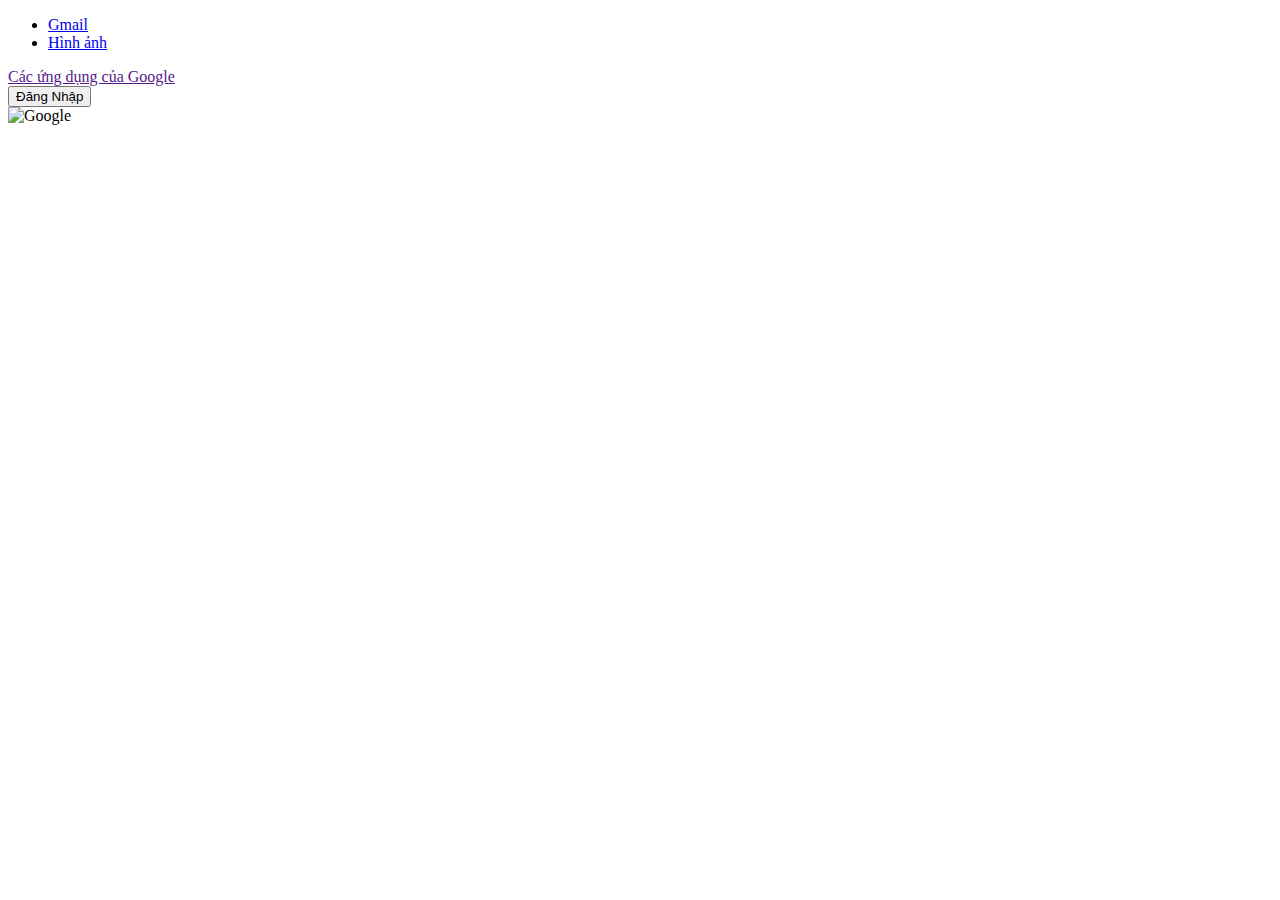
==== index.html @ d82dc9db "add-label-file" ====
<!DOCTYPE html>
<html lang="en">
<head>
    <meta charset="UTF-8">
    <meta http-equiv="X-UA-Compatible" content="IE=edge">
    <meta name="viewport" content="width=device-width, initial-scale=1.0">
    <title>Google</title>
    <link rel="stylesheet" href="./css/gg.css">
    <link rel="stylesheet" href="./Fonts/themify-icons/themify-icons.css">
    <link rel="stylesheet" href="./Fonts/fontawesome-free-6.1.2-web/css/">

</head>
<body>
    <div id="main">
        <div id="header">
            <div id="header-1">
                <ul id="nav-label">
                    <li><a href="https://mail.google.com/mail/u/0/#inbox">Gmail</a></li>
                    <li><a href="https://www.google.com.vn/imghp?hl=vi&ogbl">Hình ảnh</a></li>  
                </ul>
              
            <!-- Begin icon -->
                <div class="google-app">
                    <a href="">
                        <i class="app-btn ti-layout-grid3-alt"></i>
                        <span class="describle-app">Các ứng dụng của Google</span>
                    </a>     
                </div>
                <div class="log-in">
                    <a href="https://accounts.google.com/ServiceLogin/signinchooser?hl=vi&passive=true&continue=https%3A%2F%2Fwww.google.com%2F&ec=GAZAmgQ&flowName=GlifWebSignIn&flowEntry=ServiceLogin">
                        <input type="submit" value="Đăng Nhập">
                    </a>
                </div>
            </div>
            

        <!-- End icon -->

        </div>
        <div id="label">
            <img src="./img/Google.png" alt="Google" class="img-google">

        </div>
        <div id="search-bar">

        </div>
        <div id="languages">

        </div>
        <div id="footer">

        </div>
    </div>
    
</body>
</html>
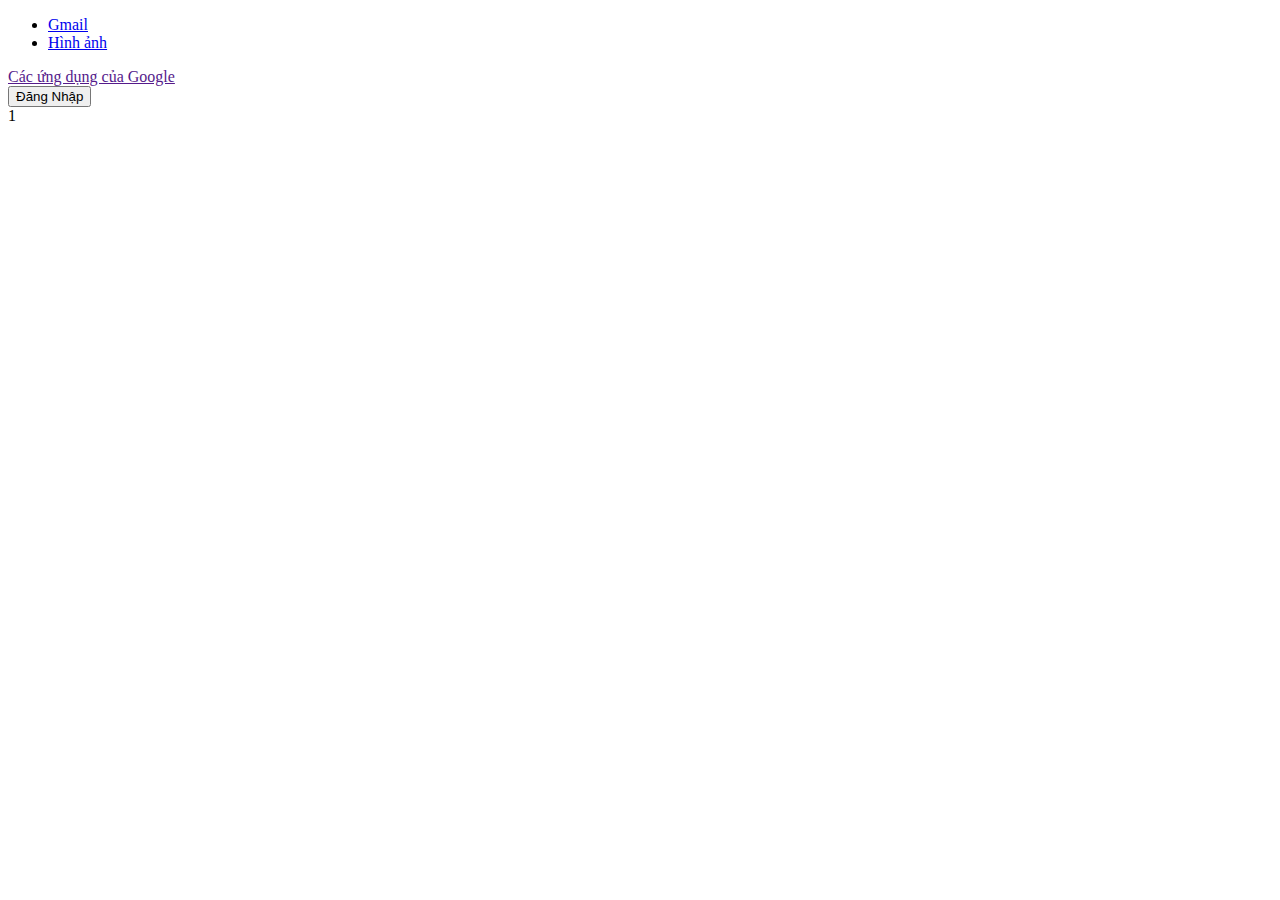
==== commit 835220c6: "add-file-index.html-day3" ====
--- a/index.html
+++ b/index.html
@@ -38,7 +38,7 @@
 
         </div>
         <div id="label">
-            <img src="./img/Google.png" alt="Google" class="img-google">
+            
 
         </div>
         <div id="search-bar">
@@ -48,6 +48,7 @@
 
         </div>
         <div id="footer">
+            1
 
         </div>
     </div>
